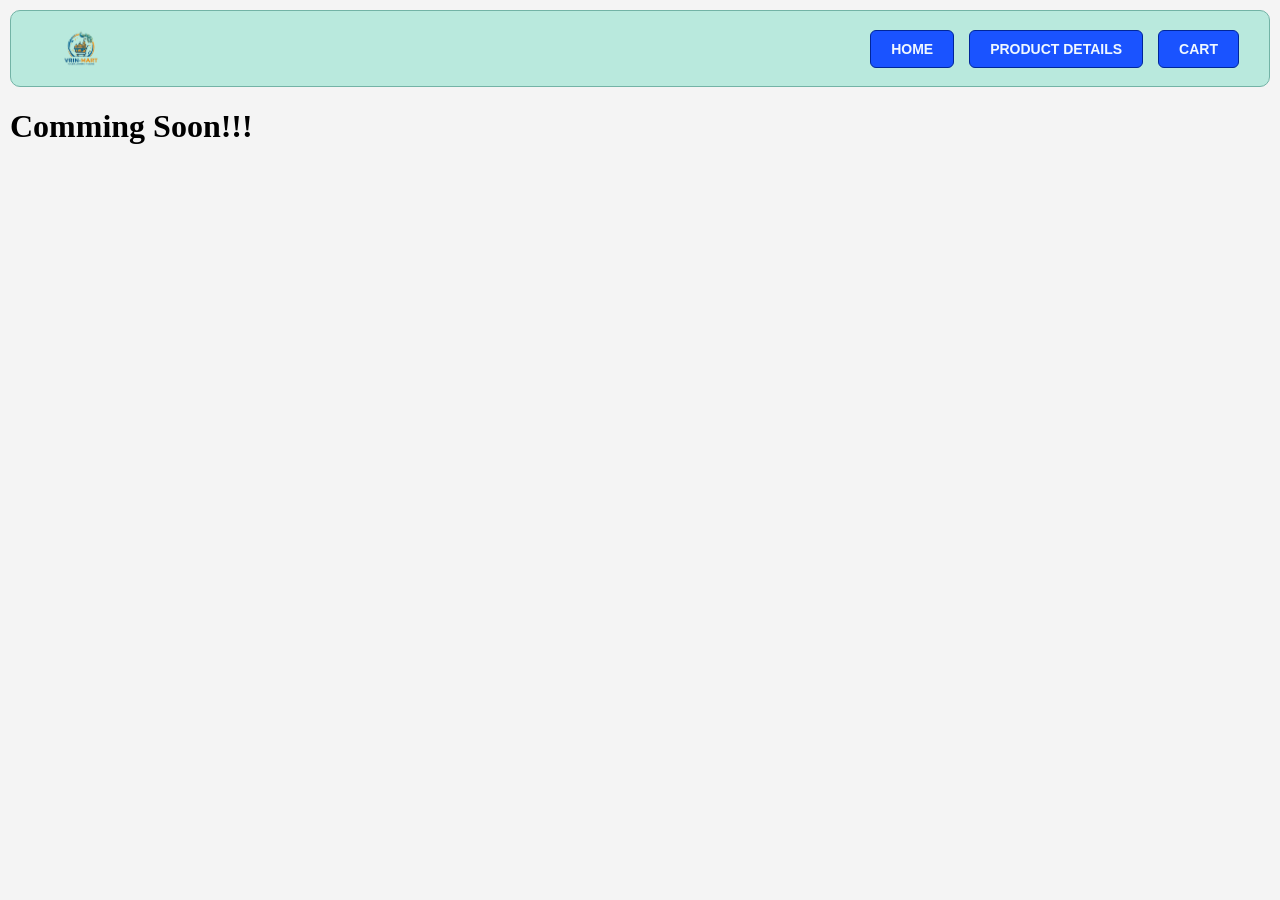
==== cart.html @ 2e030061 "adding html structure and nav bar to cart page" ====
<!DOCTYPE html>
<html lang="en">
<head>
    <meta charset="UTF-8">
    <meta name="viewport" content="width=device-width, initial-scale=1.0">
    <title>Document</title>
    <link rel="stylesheet" href="style.css">
</head>
<body>

      <nav class="navbar">
          <div class="logo">
             <img class="img1" src="logo.png" alt="logo">
           </div>
          <div class="header">
              <a class="c1" href="index.html">HOME</a>
              <a class="c1" href="product.html">PRODUCT DETAILS</a>
              <a class="c1" href="cart.html">CART</a>
           </div>
        </nav>

    <h1>Comming Soon!!!</h1>
</body>
</html>
---- style.css ----
body {
            margin: 10px;
            background-color: #f4f4f4; 
        }

 .navbar{
    display: flex;
    align-items: center;
    justify-content: space-between;
    margin: 0;
    background-color: rgb(185, 233, 221);
    width: 100%; 
    padding: 15px 30px;
    border: 1px solid #73b3a6;
    border-radius: 10px;
    font-family: 'Segoe UI', Roboto, sans-serif;
    box-sizing: border-box;

}

.header{
    display: flex;
    gap: 15px;  
    margin-left: auto; 
}

.c1{
    display: flex;
    justify-content: center;
    border: 1px solid #002699;
    border-radius: 6px;
    background-color: #1a53ff;
    color: aliceblue;
    padding: 10px 20px; 
    text-decoration: none;
    font-size: 14px;
    font-weight: 600;
    transition: all 0.3s ease; 
}


.c1:hover {
    background-color: #0033cc;       
    box-shadow: 0 4px 8px rgba(0, 0, 0, 0.15); 
    transform: translateY(-2px);  
}
.img1{
    
    height: 45px;    
    width: auto;        
    display: block;
    max-width: 80px;

}
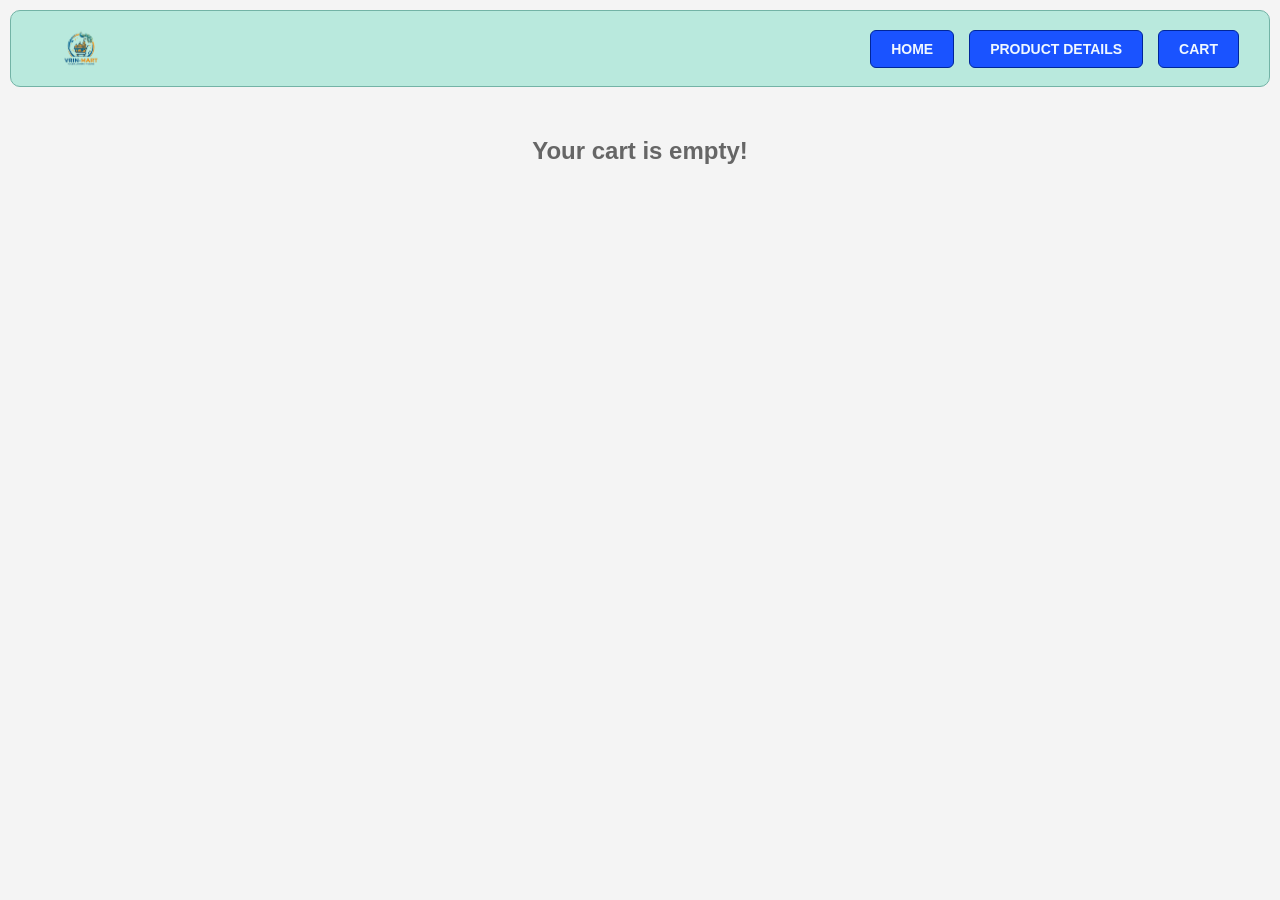
==== commit 0d8ffa65: "Update the cart page and cart button functionality" ====
--- a/cart.html
+++ b/cart.html
@@ -3,22 +3,25 @@
 <head>
     <meta charset="UTF-8">
     <meta name="viewport" content="width=device-width, initial-scale=1.0">
-    <title>Document</title>
+    <title>Your Cart - VRIN-Mart</title>
     <link rel="stylesheet" href="style.css">
 </head>
 <body>
 
-      <nav class="navbar">
-          <div class="logo">
-             <img class="img1" src="logo.png" alt="logo">
-           </div>
-          <div class="header">
-              <a class="c1" href="index.html">HOME</a>
-              <a class="c1" href="product.html">PRODUCT DETAILS</a>
-              <a class="c1" href="cart.html">CART</a>
-           </div>
-        </nav>
+    <nav class="navbar">
+        <div class="logo">
+            <img class="img1" src="logo.png" alt="logo">
+        </div>
+        <div class="header">
+            <a class="c1" href="index.html">HOME</a>
+            <a class="c1" href="product.html">PRODUCT DETAILS</a>
+            <a class="c1" href="cart.html">CART</a>
+        </div>
+    </nav>
 
-    <h1>Comming Soon!!!</h1>
+    <main id="cart-container">
+        </main>
+
+    <script src="cart.js"></script>
 </body>
 </html>
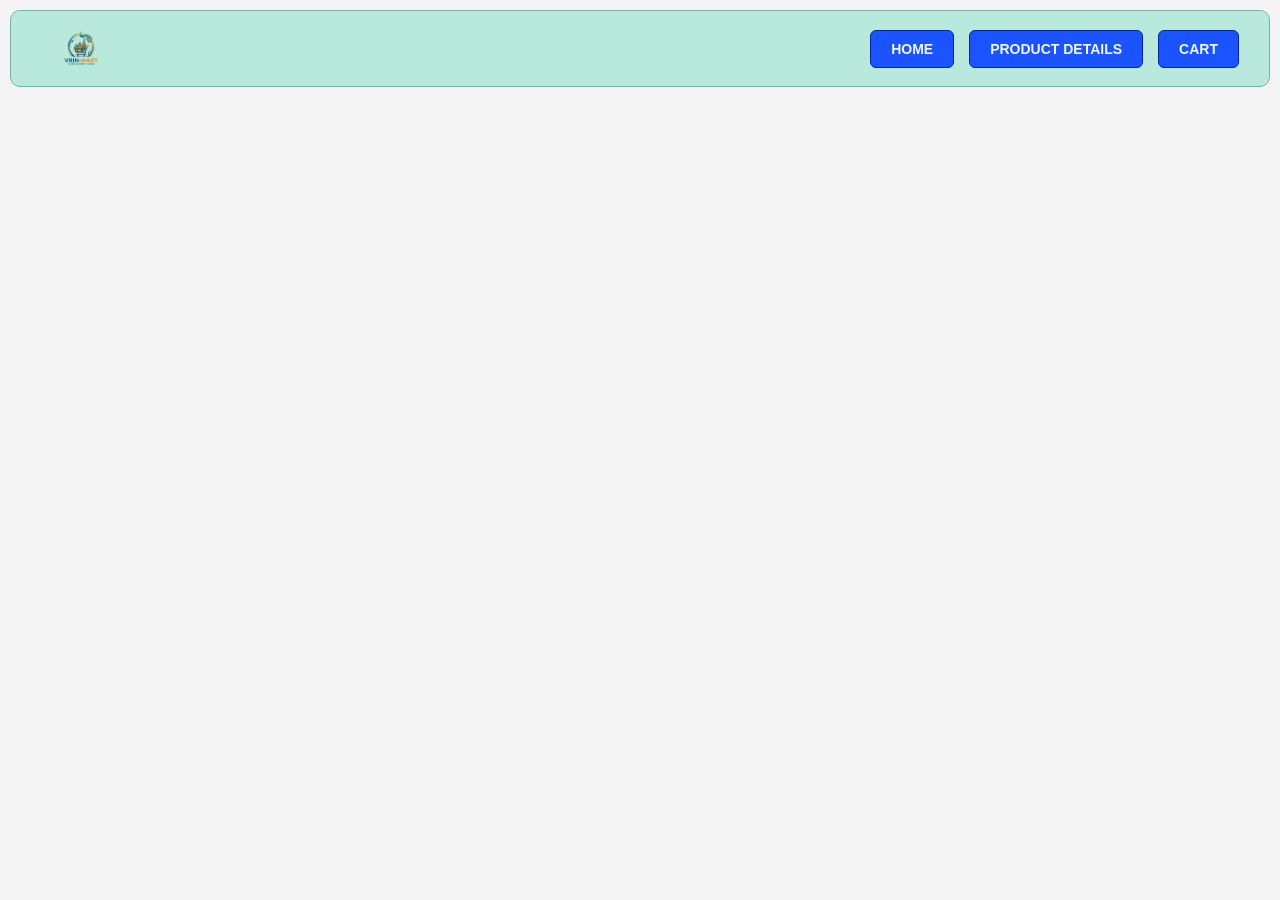
==== commit 167ac0a5: "deleted the cart.js, it will be recreated later" ====
--- a/cart.html
+++ b/cart.html
@@ -3,7 +3,7 @@
 <head>
     <meta charset="UTF-8">
     <meta name="viewport" content="width=device-width, initial-scale=1.0">
-    <title>Your Cart - VRIN-Mart</title>
+    <title>Your Cart-VRIN-Mart</title>
     <link rel="stylesheet" href="style.css">
 </head>
 <body>
